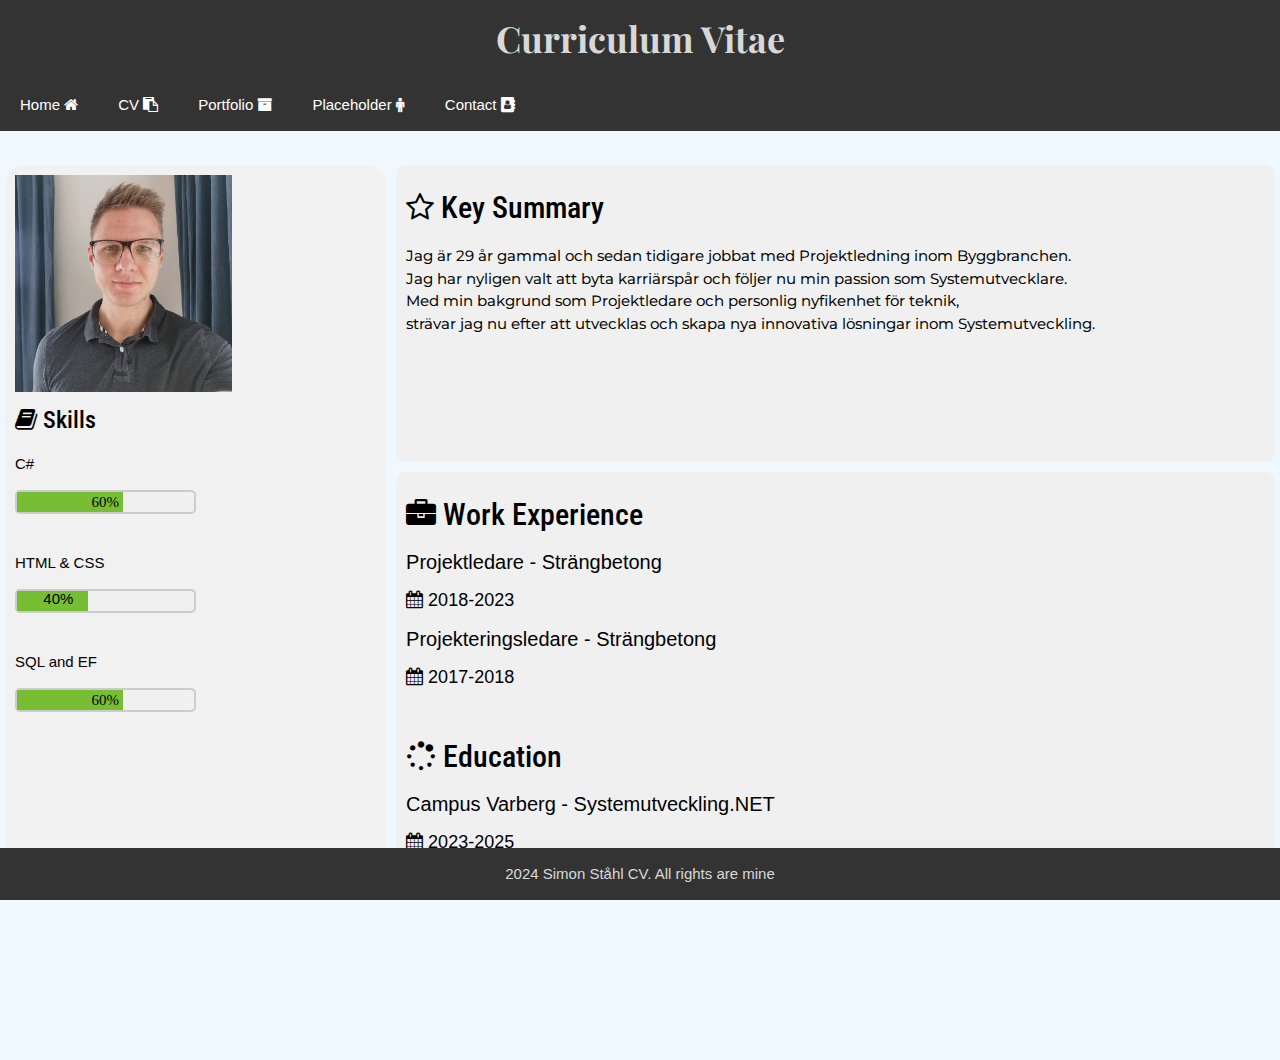
==== About-me.html @ ac635e31 "first commit" ====
<!DOCTYPE html>
<html lang="en">
<head>
    <meta charset="UTF-8">
    <meta name="viewport" content="width=device-width, initial-scale=1.0">
    <title>CV</title>
    <link rel="stylesheet" href="CSS/Style.CSS">
    <link rel="stylesheet" href="https://www.w3schools.com/w3css/4/w3.css">
    <link rel="stylesheet" href="https://cdnjs.cloudflare.com/ajax/libs/font-awesome/4.7.0/css/font-awesome.min.css">
    <link rel="preconnect" href="https://fonts.googleapis.com">
    <link rel="preconnect" href="https://fonts.gstatic.com" crossorigin>
    <link href="https://fonts.googleapis.com/css2?family=Montserrat:ital,wght@0,100..900;1,100..900&display=swap" rel="stylesheet">
    <link href="https://fonts.googleapis.com/css2?family=Montserrat:ital,wght@0,100..900;1,100..900&family=Roboto+Condensed:ital,wght@0,100..900;1,100..900&display=swap" rel="stylesheet">
    <link href="https://fonts.googleapis.com/css2?family=Playfair+Display:ital,wght@0,400..900;1,400..900&display=swap" rel="stylesheet">
    
</head>
<body>
    <header>
        <h1>Curriculum Vitae</h1> </header>
        <nav class="navbar">
            <a href="Index.html">Home <i class="fa fa-home"></i></a>
            <a href="About-me.html">CV <i class="fa fa-clipboard"></i></a>
            <a href="Portfolio.html">Portfolio <i class="fa fa-archive"></i></a>
            <a href="placeholder.html">Placeholder <i class="fa fa-male"></i></a> 
            <a href="contact.html">Contact <i class='fa fa-address-book'></i></a>
        </nav>
        <div class="container-column">
            <div class="left-column"> 
                <div class="profile">
                    <img src="image\profilbild.jpg" >
                </div>
                <h3><i class="fa fa-book"></i> Skills</h3>
                <p>C#</p>
                <div class="progress-bar1">
                    <div class="progress1"><span class="progress-text1">60%</span></div>
                </div><br>
                <p>HTML & CSS</p>
                <div class="progress-bar2">
                    <div class="progress2"><span class="progress-text2">40%</span></div>
                </div><br>
                <p>SQL and EF</p>
                <div class="progress-bar3">
                    <div class="progress3"><span class="progress-text1">60%</span></div>
                </div><br>
            </div>
            <div class="right-column">
                <div class="right-top-column">
                    <h2><i class="fa fa-star-o"></i> Key Summary</h2>
                    <p>Jag är 29 år gammal och sedan tidigare jobbat med Projektledning inom Byggbranchen.<br>
                        Jag har nyligen valt att byta karriärspår och följer nu min passion som Systemutvecklare.<br>
                        Med min bakgrund som Projektledare och personlig nyfikenhet för teknik, <br>strävar jag nu efter att utvecklas och skapa nya innovativa lösningar inom Systemutveckling.
                    </p>
                </div>
                <div class="right-lower-column">
                    <h2><i class="fa fa-briefcase"></i> Work Experience</h2>
                    <h4>Projektledare - Strängbetong</h4>
                    <h5><i class="fa fa-calendar"></i> 2018-2023</h5>
                    <h4>Projekteringsledare - Strängbetong</h4>
                    <h5><i class="fa fa-calendar"></i> 2017-2018</h5>
                    <br>
                    <h2><i class="fa fa-spinner"></i> Education</h2>
                    <h4>Campus Varberg - Systemutveckling.NET</h4>
                    <h5><i class="fa fa-calendar"></i> 2023-2025</h5>
                    <h4>Halmstad Högskola - Byggnadsingenjör</h4>
                    <h5><i class="fa fa-calendar"></i> 2014-2017</h5>
                </div>
            </div>
        </div>

    <div class="footer">
        <p>2024 Simon Ståhl CV. All rights are mine</p>
    </div>
</body>
</html>
---- CSS/Style.CSS ----
.navbar {
    background-color: #333;
    overflow: hidden;
    position: absolute; 
    top: 80px; 
    left: 0;
    width: 100%;
    z-index: 999;
}

.navbar a {
    float: left;
    display: block;
    color: white;
    text-align: center;
    padding: 14px 20px;
    text-decoration: none;
}

.navbar a:hover {
    background-color: #ddd;
    color: black;
}
body{
    font-family: Arial, Helvetica, sans-serif;
    background-color: aliceblue;
    position: relative;
    width: 100%;
    height: 100vh;
    overflow: hidden;
}

header {
    background-color: #333;
    color: rgba(255, 255, 255, 0.822);
    text-align: center;
    padding: 1px;
    height: 80px;
    position: relative; 
    z-index: 999;
}
header h1{
    font-family: "Playfair Display", serif;
    font-optical-sizing: auto;
    font-weight: 700;
    font-style: normal;
}
.project h2{
    font-family: "Titillium Web", sans-serif;
    font-weight: 600;
    font-style: normal;
}

.contact-container {
    display: flex;
    justify-content: center;
    align-items: center;
    height: 100vh;
    background-color: #f3f4f6;
}

.contact-info {
    padding: 30px;
    background-color: #ffffff;
    border-radius: 10px;
    text-align: center;
}

.contact-info h2 {
    margin-bottom: 20px;
    font-size: 24px;
    color: #333333;
}

.contact-info ul {
    list-style: none;
    padding: 0;
}

.contact-info ul li {
    margin-bottom: 15px;
    font-size: 18px;
    color: #555555;
}

.contact-info ul li i {
    margin-right: 10px;
    color: #007bff;
}

.social-links a {
    margin: 0 5px;
    color: #007bff;
}

.contact-image {
    margin-left: 50px;
}

.contact-image img {
    width: 300px;
    border-radius: 10px;
}

.footer {
    padding: 0px;
    text-align: center;
    background-color: #333; 
    position: absolute;
    z-index: 999;
    bottom: 0;
    width:100%;
    color: rgba(255, 255, 255, 0.822)
}

.container-column {
    display: flex;
    height: 100%;
    margin-top: 80px;
}
.left-column {
    width: 30%;
    background-color: #f1f1f1;
    border-radius: 20px;
    margin: 5px;
    padding: 10px;
    float: left;
}

.right-column {
    display: flex;
    flex-direction: column; 
    width: 70%; 
    
}

.right-top-column,
.right-lower-column {
    flex-grow: 1;
    background-color: #f0f0f0;
    border-radius: 10px;
    margin: 5px;
    padding: 10px;
    font-family: "Montserrat", sans-serif;
    font-optical-sizing: auto;
    font-weight: 450;
    font-style: normal;
}
.right-top-column h2,
.right-lower-column h2,
.left-column h3{
    font-family: "Roboto Condensed", sans-serif;
    font-optical-sizing: auto;
    font-weight: 500;
    font-style: normal;
}

.indexBGP {
    position: relative;
    width: 100%;
    height: 100vh;
    background-image: url('image\bakgrund index.jpg'); 
    background-position: center; 
    background-size:auto; 
    display: flex;
    justify-content: center;
    align-items: center;
    z-index: 1;

}

.overlay {
    position: absolute;
    top: 50%;
    left: 50%;
    transform: translate(-50%, -50%);
    width: 80%; 
    max-width: 400px; 
    height: auto; 
    padding: 20px; 
    background-color: rgba(0, 0, 0, 0.7); 
    color: white; 
    display: flex;
    justify-content: center;
    align-items: center;
    border-radius: 10px;
    z-index: 1;
}

.overlay p {
    font-size: 18px; 
}

.profile{
    position: relative;
    width: 100%;
}
.profile img{
    height: 60%;
    max-width: 60%;
    display: inline-block;
}

.progress-bar1, .progress-bar2, .progress-bar3{
    width: 50%;
    background-color: #f0f0f0;
    border: 2px solid #ccc;
    border-radius: 5px;
    position: relative;
}
.progress1{
    height: 20px;
    width: 60%;
    background-color: #77be35;

}
.progress2{
    height: 20px;
    width: 40%;
    background-color: #77be35;

}
.progress3{
    height: 20px;
    width: 60%;
    background-color: #77be35;

}

.progress-text1{
    position: absolute;
    top: 50%;
    left: 50%;
    transform: translate(-50%, -50%);
    color: rgb(0, 0, 0);
    font-family: Cambria, Cochin, Georgia, Times, 'Times New Roman', serif;
}
.progress-text2{
    position: absolute;
    top: 20%;
    left: 20%;
    transform: translate(-30%, -30%);
    color: rgb(0, 0, 0);
}

.left-column p{
    font-family: 'Lucida Sans', 'Lucida Sans Regular', 'Lucida Grande', 'Lucida Sans Unicode', Geneva, Verdana, sans-serif;
    
}

.portfolio {
    display: flex;
    justify-content: space-around;
    flex-wrap: wrap;
    margin-top: 80px;
} 
.project {
    margin: 20px;
    text-align: left;
    position: relative; /* Lägg till relativ position för att placera knappen */
}

.project img {
    width: auto;
    height: 200px;
}

.info-btn {
    padding: 10px 20px;
    background-color: #007bff;
    color: #fff;
    border: none;
    cursor: pointer;
    border-radius: 5px;
    position: absolute; /* Gör positionen absolut för att placera den under bilden */
    bottom: 10px; /* Justera bottenmarginalen */
    left: 8%; /* Centrera knappen horisontellt */
    transform: translateY(5%); /* Centrera knappen horisontellt */
}

.info-btn:hover {
    color: black;
    text-decoration: none;
}

.modal-background {
    display: none;
    position: fixed;
    z-index: 1;
    left: 0;
    top: 0;
    width: 100%;
    height: 100%;
    background-color: rgba(0, 0, 0, 0.5);
}

.modal-content {
    display: none;
    position: fixed;
    z-index: 2;
    top: 50%;
    left: 50%;
    transform: translate(-50%, -50%);
    background-color: #fefefe;
    padding: 20px;
    border: 1px solid #888;
    width: 60%; /* Anpassa bredden efter behov */
    max-width: 600px; /* Maximal bredd för att undvika alltför breda modaler */
}

.close-btn {
    position: absolute;
    top: 10px;
    right: 10px;
    color: #aaa;
    font-size: 28px;
    font-weight: bold;
    cursor: pointer;
}

.close-btn:hover {
    color: black;
    text-decoration: none;
}

#modal1-checkbox:checked + .modal .modal-background,
#modal1-checkbox:checked + .modal .modal-content,
#modal2-checkbox:checked + .modal .modal-background,
#modal2-checkbox:checked + .modal .modal-content,
#modal3-checkbox:checked + .modal .modal-background,
#modal3-checkbox:checked + .modal .modal-content
{
    display: block;
}

#modal1-checkbox, #modal2-checkbox, #modal3-checkbox{
    display: none;
}

.project img{
    width: auto;
    height: 200px;
}

.random-text{
    width: 30%;
    background-color: #a73535;
    border-radius: 20px;
    margin: 5px;
    padding: 10px;
    float: left;
    margin-top: 80px;
}

@media screen and (max-width: 768px) {
    /* Stilar för mindre skärmar (mobil) */
    .overlay {
        width: 90%;
        max-width: none;
        padding: 10px;
    }

    .overlay p {
        font-size: 16px;
    }

    .contact-container {
        flex-direction: column;
    }

    .contact-info {
        margin-bottom: 30px;
    }

    .contact-image {
        margin-left: 0;
    }

    .contact-image img {
        width: 200px;
    }

    .indexBGP {
        flex-direction: column;
    }

    .navbar {
        position: fixed;
        top: 80px; 
    }

    .navbar a {
        padding: 10px 20px;
        font-size: 14px;
        color: white;
        text-decoration: none;
    }

    .navbar a:hover {
        background-color: #ddd;
        color: black;
    }
}
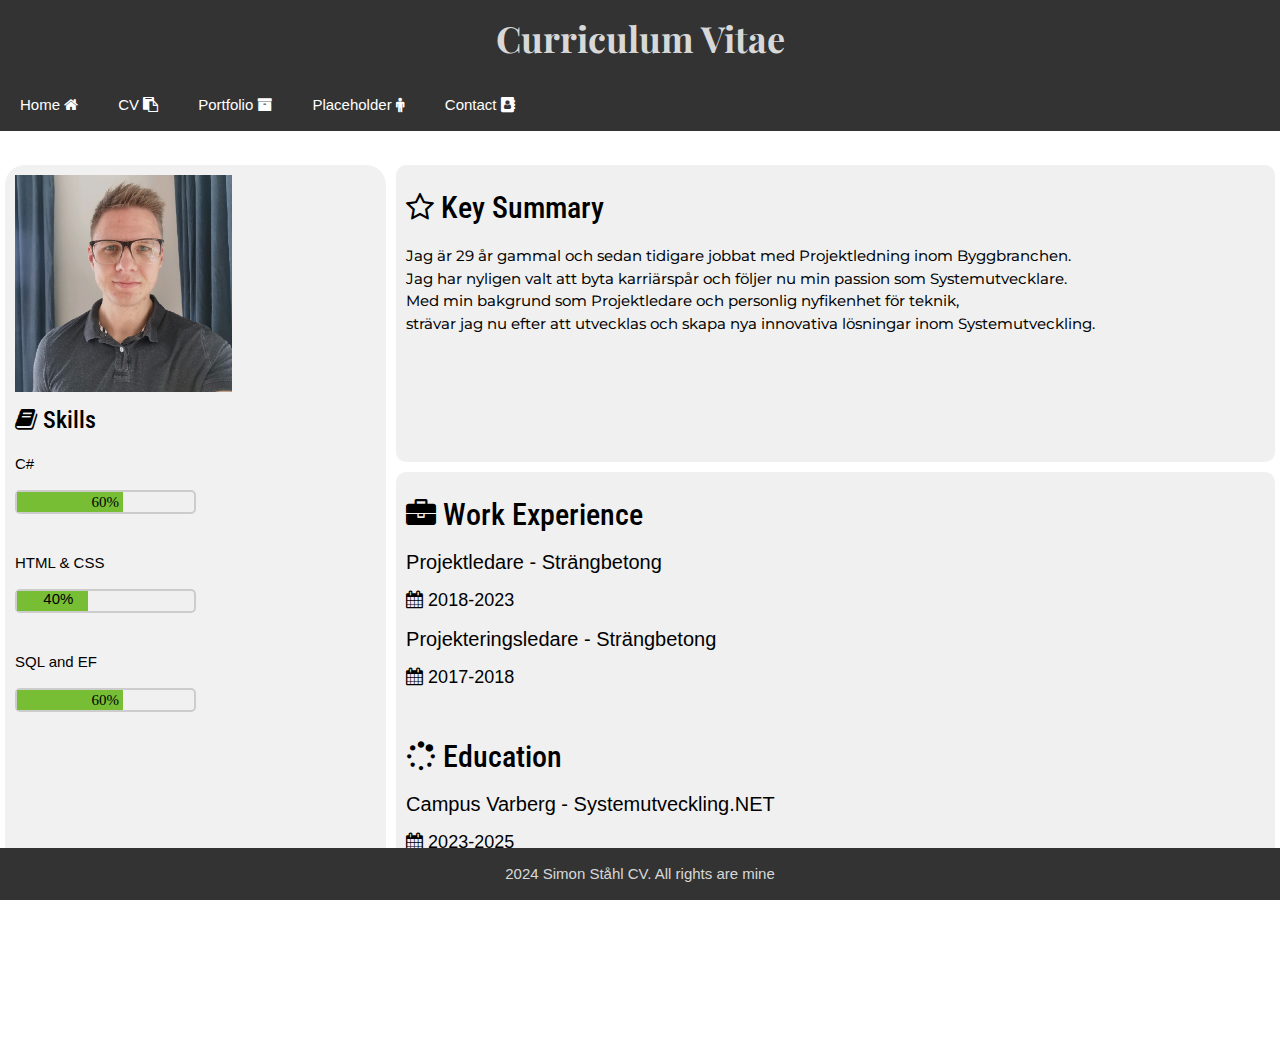
==== commit c9e4b38b: "städat upp i koden." ====
--- a/About-me.html
+++ b/About-me.html
@@ -46,10 +46,10 @@
             <div class="right-column">
                 <div class="right-top-column">
                     <h2><i class="fa fa-star-o"></i> Key Summary</h2>
-                    <p>Jag är 29 år gammal och sedan tidigare jobbat med Projektledning inom Byggbranchen.<br>
+                        <p>Jag är 29 år gammal och sedan tidigare jobbat med Projektledning inom Byggbranchen.<br>
                         Jag har nyligen valt att byta karriärspår och följer nu min passion som Systemutvecklare.<br>
                         Med min bakgrund som Projektledare och personlig nyfikenhet för teknik, <br>strävar jag nu efter att utvecklas och skapa nya innovativa lösningar inom Systemutveckling.
-                    </p>
+                        </p>
                 </div>
                 <div class="right-lower-column">
                     <h2><i class="fa fa-briefcase"></i> Work Experience</h2>
--- a/CSS/Style.CSS
+++ b/CSS/Style.CSS
@@ -23,7 +23,6 @@
 }
 body{
     font-family: Arial, Helvetica, sans-serif;
-    background-color: aliceblue;
     position: relative;
     width: 100%;
     height: 100vh;
